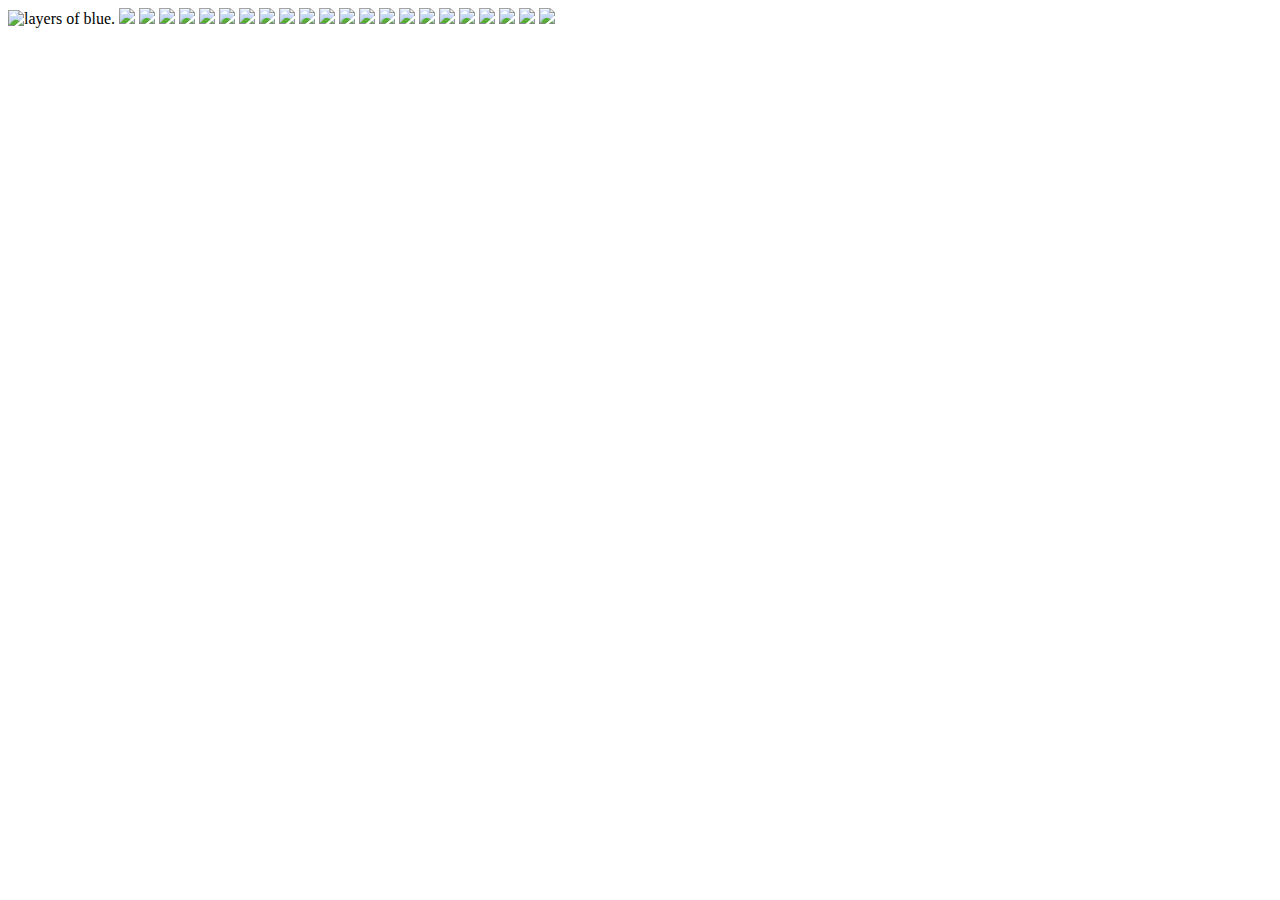
==== www/html/browse.html @ 239ae251 "impr: Tweak browse css, make actually functional, fix debug caching" ====
<html lang="en">
<head>
    <meta charset="utf-8">
    <meta http-equiv="X-UA-Compatible" content="IE=edge">
    <meta name="viewport" content="width=device-width,height=device-height,initial-scale=1">
    <title>SERVER_NAME</title>
    <link rel="icon" type="image/png" href="/favicon.ico">
    <link rel="stylesheet" href="/css/browse.css">
    <link rel="stylesheet" href="https://unpkg.com/justifiedGallery@3.8.1/dist/css/justifiedGallery.min.css"
          integrity="sha512-CRFv/YVJyElHXTiMgnhWKd2f04Hd/BUJkwcyqYmlpL1ugSYW23nNRazLk960mlz7dugTrETCGGjcsnspPOS6qA=="
          crossorigin="anonymous">
    <script src="https://cdnjs.cloudflare.com/ajax/libs/jquery/3.6.0/jquery.min.js"
            integrity="sha512-894YE6QWD5I59HgZOGReFYm4dnWc1Qt5NtvYSaNcOP+u1T9qYdvdihz0PPSiiqn/+/3e7Jo4EaG7TubfWGUrMQ=="
            crossorigin="anonymous" referrerpolicy="no-referrer"></script>
    <script src="https://unpkg.com/justifiedGallery@3.8.1/dist/js/jquery.justifiedGallery.min.js"
            integrity="sha384-TOxsBplaL96/QDWPIUg+ye3v89qSE3s22XNtJMmCeZEep3cVDmXy1zEfZvVv+y2m"
            crossorigin="anonymous"></script>

<body>
<div class="container-sm">
    <div class="row justify-content-center">
        <div class="col col-md-10">
            <div class="gallery-container" id="animated-thumbnails-gallery">
                <a data-lg-size="1600-1067" class="gallery-item"
                   data-src="https://images.unsplash.com/photo-1609342122563-a43ac8917a3a?ixlib=rb-1.2.1&ixid=MXwxMjA3fDB8MHxwaG90by1wYWdlfHx8fGVufDB8fHw%3D&auto=format&fit=crop&w=1600&q=80"
                   data-sub-html="<h4>Photo by - <a href='https://unsplash.com/@tobbes_rd' >Tobias Rademacher </a></h4><p> Location - <a href='https://unsplash.com/s/photos/puezgruppe%2C-wolkenstein-in-gr%C3%B6den%2C-s%C3%BCdtirol%2C-italien'>Puezgruppe, Wolkenstein in Gröden, Südtirol, Italien</a>layers of blue.</p>">
                    <img alt="layers of blue." class="img-responsive"
                         src="https://images.unsplash.com/photo-1609342122563-a43ac8917a3a?ixlib=rb-1.2.1&ixid=MXwxMjA3fDB8MHxwaG90by1wYWdlfHx8fGVufDB8fHw%3D&auto=format&fit=crop&w=240&q=80"/>
                </a>
                <a data-lg-size="1600-2400" data-pinterest-text="Pin it2" data-tweet-text="lightGallery slide  2"
                   class="gallery-item"
                   data-src="https://images.unsplash.com/photo-1608481337062-4093bf3ed404?ixlib=rb-1.2.1&ixid=MXwxMjA3fDB8MHxwaG90by1wYWdlfHx8fGVufDB8fHw%3D&auto=format&fit=crop&w=1600&q=80"
                   data-sub-html="<h4>Photo by - <a href='https://unsplash.com/@therawhunter' >Massimiliano Morosinotto </a></h4><p> Location - <a href='https://unsplash.com/s/photos/tre-cime-di-lavaredo%2C-italia'>Tre Cime di Lavaredo, Italia</a>This is the Way</p>">
                    <img class="img-responsive"
                         src="https://images.unsplash.com/photo-1608481337062-4093bf3ed404?ixlib=rb-1.2.1&ixid=MXwxMjA3fDB8MHxwaG90by1wYWdlfHx8fGVufDB8fHw%3D&auto=format&fit=crop&w=240&q=80"/>
                </a>
                <a data-lg-size="1600-2400" data-pinterest-text="Pin it3" data-tweet-text="lightGallery slide  4"
                   class="gallery-item"
                   data-src="https://images.unsplash.com/photo-1605973029521-8154da591bd7?ixlib=rb-1.2.1&ixid=MXwxMjA3fDB8MHxwaG90by1wYWdlfHx8fGVufDB8fHw%3D&auto=format&fit=crop&w=1600&q=80"
                   data-sub-html="<h4>Photo by - <a href='https://unsplash.com/@thesaboo' >Sascha Bosshard </a></h4><p> Location - <a href='https://unsplash.com/s/photos/pizol%2C-mels%2C-schweiz'>Pizol, Mels, Schweiz</a></p>">
                    <img class="img-responsive"
                         src="https://images.unsplash.com/photo-1605973029521-8154da591bd7?ixlib=rb-1.2.1&ixid=MXwxMjA3fDB8MHxwaG90by1wYWdlfHx8fGVufDB8fHw%3D&auto=format&fit=crop&w=240&q=80"/>
                </a>
                <a data-lg-size="1600-2398" data-pinterest-text="Pin it3" data-tweet-text="lightGallery slide  4"
                   class="gallery-item"
                   data-src="https://images.unsplash.com/photo-1526281216101-e55f00f0db7a?ixlib=rb-1.2.1&ixid=MXwxMjA3fDB8MHxwaG90by1wYWdlfHx8fGVufDB8fHw%3D&auto=format&fit=crop&w=1600&q=80"
                   data-sub-html="<h4>Photo by - <a href='https://unsplash.com/@yusufevli' >Yusuf Evli </a></h4><p> Foggy Road</p>">
                    <img class="img-responsive"
                         src="https://images.unsplash.com/photo-1526281216101-e55f00f0db7a?ixlib=rb-1.2.1&ixid=MXwxMjA3fDB8MHxwaG90by1wYWdlfHx8fGVufDB8fHw%3D&auto=format&fit=crop&w=240&q=80"/>
                </a>
                <a data-lg-size="1600-1067" data-pinterest-text="Pin it3" data-tweet-text="lightGallery slide  4"
                   class="gallery-item"
                   data-src="https://images.unsplash.com/photo-1418065460487-3e41a6c84dc5?ixid=MXwxMjA3fDB8MHxwaG90by1wYWdlfHx8fGVufDB8fHw%3D&ixlib=rb-1.2.1&auto=format&fit=crop&w=1600&q=80"
                   data-sub-html="<h4>Photo by - <a href='https://unsplash.com/@flovayn' >Jay Mantri</a></h4><p>  Misty shroud over a forest</p>">
                    <img class="img-responsive"
                         src="https://images.unsplash.com/photo-1418065460487-3e41a6c84dc5?ixid=MXwxMjA3fDB8MHxwaG90by1wYWdlfHx8fGVufDB8fHw%3D&ixlib=rb-1.2.1&auto=format&fit=crop&w=240&q=80"/>
                </a>
                <a data-lg-size="1600-1067" data-pinterest-text="Pin it3" data-tweet-text="lightGallery slide  4"
                   class="gallery-item"
                   data-src="https://images.unsplash.com/photo-1505820013142-f86a3439c5b2?ixlib=rb-1.2.1&ixid=MXwxMjA3fDB8MHxwaG90by1wYWdlfHx8fGVufDB8fHw%3D&auto=format&fit=crop&w=1600&q=80"
                   data-sub-html="<h4>Photo by - <a href='https://unsplash.com/@flovayn' >Florian van Duyn</a></h4><p>Location - <a href='Bled, Slovenia'>Bled, Slovenia</a> </p>">
                    <img class="img-responsive"
                         src="https://images.unsplash.com/photo-1505820013142-f86a3439c5b2?ixlib=rb-1.2.1&ixid=MXwxMjA3fDB8MHxwaG90by1wYWdlfHx8fGVufDB8fHw%3D&auto=format&fit=crop&w=240&q=80"/>
                </a>
                <a data-lg-size="1600-1126" data-pinterest-text="Pin it3" data-tweet-text="lightGallery slide  4"
                   class="gallery-item"
                   data-src="https://images.unsplash.com/photo-1477322524744-0eece9e79640?ixid=MXwxMjA3fDB8MHxwaG90by1wYWdlfHx8fGVufDB8fHw%3D&ixlib=rb-1.2.1&auto=format&fit=crop&w=1600&q=80"
                   data-sub-html="<h4>Photo by - <a href='https://unsplash.com/@juanster' >Juan Davila</a></h4><p>Location - <a href='Bled, Slovenia'>Bled, Slovenia</a> Wooded lake island </p>">
                    <img class="img-responsive"
                         src="https://images.unsplash.com/photo-1477322524744-0eece9e79640?ixlib=rb-1.2.1&ixid=MXwxMjA3fDB8MHxwaG90by1wYWdlfHx8fGVufDB8fHw%3D&auto=format&fit=crop&w=240&q=80"/>
                </a>
                <a data-lg-size="1600-1063" data-pinterest-text="Pin it3" data-tweet-text="lightGallery slide  4"
                   class="gallery-item"
                   data-src="https://images.unsplash.com/photo-1469474968028-56623f02e42e?ixid=MXwxMjA3fDB8MHxwaG90by1wYWdlfHx8fGVufDB8fHw%3D&ixlib=rb-1.2.1&auto=format&fit=crop&w=1600&q=80"
                   data-sub-html="<h4>Photo by - <a href='https://unsplash.com/@davidmarcu' >David Marcu</a></h4><p>Location - <a href='https://unsplash.com/s/photos/ciuca%C8%99-peak%2C-romania'>Ciucaș Peak, Romania</a> Alone in the unspoilt wilderness </p>">
                    <img class="img-responsive"
                         src="https://images.unsplash.com/photo-1469474968028-56623f02e42e?ixid=MXwxMjA3fDB8MHxwaG90by1wYWdlfHx8fGVufDB8fHw%3D&ixlib=rb-1.2.1&auto=format&fit=crop&w=240&q=80"/>
                </a>
                <a data-lg-size="1600-2400" data-pinterest-text="Pin it3" data-tweet-text="lightGallery slide  4"
                   class="gallery-item"
                   data-src="https://images.unsplash.com/photo-1585338447937-7082f8fc763d?ixid=MXwxMjA3fDB8MHxwaG90by1wYWdlfHx8fGVufDB8fHw%3D&ixlib=rb-1.2.1&auto=format&fit=crop&w=1600&q=80"
                   data-sub-html="<h4>Photo by - <a href='https://unsplash.com/@whoisbenjamin' >whoisbenjamin</a></h4>
                <p>Location - <a href='https://unsplash.com/s/photos/ciuca%C8%99-peak%2C-romania'>Snowdonia National Park, Blaenau Ffestiniog, UK</a>
                A swan on a calm misty lake in the mountains of Snowdonia, North Wales. <a href='https://unsplash.com/photos/9V6EkAoTWJM'>Link</a> </p>">
                    <img class="img-responsive"
                         src="https://images.unsplash.com/photo-1585338447937-7082f8fc763d?ixid=MXwxMjA3fDB8MHxwaG90by1wYWdlfHx8fGVufDB8fHw%3D&ixlib=rb-1.2.1&auto=format&fit=crop&w=240&q=80"/>
                </a>
                <a data-lg-size="1600-1144" data-pinterest-text="Pin it3" data-tweet-text="lightGallery slide  4"
                   class="gallery-item"
                   data-src="https://images.unsplash.com/photo-1476842384041-a57a4f124e2e?ixlib=rb-1.2.1&ixid=MXwxMjA3fDB8MHxwaG90by1wYWdlfHx8fGVufDB8fHw%3D&auto=format&fit=crop&w=1600&q=80"
                   data-sub-html="<h4>Photo by - <a href='https://unsplash.com/@aaronburden' >Aaron Burden</a></h4><p>Location - <a href='https://unsplash.com/s/photos/grayling%2C-michigan%2C-united-states'>Grayling, Michigan, United States</a> Colorful trees near a lake. <a href='https://unsplash.com/photos/00QWN1J0g48'>Link</a> </p>">
                    <img class="img-responsive"
                         src="https://images.unsplash.com/photo-1476842384041-a57a4f124e2e?ixlib=rb-1.2.1&ixid=MXwxMjA3fDB8MHxwaG90by1wYWdlfHx8fGVufDB8fHw%3D&auto=format&fit=crop&w=240&q=80"/>
                </a>
                <a data-lg-size="1600-1067" data-pinterest-text="Pin it3" data-tweet-text="lightGallery slide  4"
                   class="gallery-item"
                   data-src="https://images.unsplash.com/photo-1465311530779-5241f5a29892?ixid=MXwxMjA3fDB8MHxwaG90by1wYWdlfHx8fGVufDB8fHw%3D&ixlib=rb-1.2.1&auto=format&fit=crop&w=1600&q=80"
                   data-sub-html="<h4>Photo by - <a href='https://unsplash.com/@kalenemsley' >Kalen Emsley</a></h4><p>Location - <a href='https://unsplash.com/s/photos/yukon-territory%2C-canada'>Yukon Territory, Canada</a> No captions. <a href='https://unsplash.com/photos/eHpYD4U5830'>Link</a> </p>">
                    <img class="img-responsive"
                         src="https://images.unsplash.com/photo-1465311530779-5241f5a29892?ixid=MXwxMjA3fDB8MHxwaG90by1wYWdlfHx8fGVufDB8fHw%3D&ixlib=rb-1.2.1&auto=format&fit=crop&w=240&q=80"/>
                </a>
                <a data-lg-size="1600-1067" data-pinterest-text="Pin it3" data-tweet-text="lightGallery slide  4"
                   class="gallery-item"
                   data-src="https://images.unsplash.com/photo-1461301214746-1e109215d6d3?ixid=MXwxMjA3fDB8MHxwaG90by1wYWdlfHx8fGVufDB8fHw%3D&ixlib=rb-1.2.1&auto=format&fit=crop&w=1600&q=80"
                   data-sub-html="<h4>Photo by - <a href='https://unsplash.com/@kace' >Kace Rodriguez</a></h4><p>Location - <a href='https://unsplash.com/s/photos/pfeiffer-beach%2C-united-states'>Pfeiffer Beach, United States</a> Pfeiffer Beach at Dusk. <a href='https://unsplash.com/photos/eHpYD4U5830'>Link</a> </p>">
                    <img class="img-responsive"
                         src="https://images.unsplash.com/photo-1461301214746-1e109215d6d3?ixid=MXwxMjA3fDB8MHxwaG90by1wYWdlfHx8fGVufDB8fHw%3D&ixlib=rb-1.2.1&auto=format&fit=crop&w=240&q=80"/>
                </a>
                <a data-lg-size="1600-2400" data-pinterest-text="Pin it3" data-tweet-text="lightGallery slide  4"
                   class="gallery-item"
                   data-src="https://images.unsplash.com/photo-1610448721566-47369c768e70?ixid=MXwxMjA3fDB8MHxwaG90by1wYWdlfHx8fGVufDB8fHw%3D&ixlib=rb-1.2.1&auto=format&fit=crop&w=1600&q=80"
                   data-sub-html="<h4>Photo by - <a href='https://unsplash.com/@patwhelen' >Pat Whelen</a></h4><p>Location - <a href='https://unsplash.com/s/photos/portsea-vic%2C-australia'>Portsea VIC, Australia</a> No caption <a href='https://unsplash.com/photos/EKLXDQ-dDRg'>Link</a> </p>">
                    <img class="img-responsive"
                         src="https://images.unsplash.com/photo-1610448721566-47369c768e70?ixid=MXwxMjA3fDB8MHxwaG90by1wYWdlfHx8fGVufDB8fHw%3D&ixlib=rb-1.2.1&auto=format&fit=crop&w=240&q=80"/>
                </a>
                <a data-lg-size="1600-1067" data-pinterest-text="Pin it3" data-tweet-text="lightGallery slide  4"
                   class="gallery-item"
                   data-src="https://images.unsplash.com/photo-1510414842594-a61c69b5ae57?ixlib=rb-1.2.1&ixid=MXwxMjA3fDB8MHxwaG90by1wYWdlfHx8fGVufDB8fHw%3D&auto=format&fit=crop&w=1600&q=80"
                   data-sub-html="<h4>Photo by - <a href='https://unsplash.com/@derekthomson' >Derek Thomson</a></h4><p>Location - <a href='https://unsplash.com/s/photos/mcway-falls%2C-united-states'>McWay Falls, United States</a> No caption <a href='https://unsplash.com/photos/TWoL-QCZubY'>Link</a> </p>">
                    <img class="img-responsive"
                         src="https://images.unsplash.com/photo-1510414842594-a61c69b5ae57?ixlib=rb-1.2.1&ixid=MXwxMjA3fDB8MHxwaG90by1wYWdlfHx8fGVufDB8fHw%3D&auto=format&fit=crop&w=240&q=80"/>
                </a>
                <a data-lg-size="1600-2400" data-pinterest-text="Pin it3" data-tweet-text="lightGallery slide  4"
                   class="gallery-item"
                   data-src="https://images.unsplash.com/photo-1539678050869-2b97c7c359fd?ixlib=rb-1.2.1&ixid=MXwxMjA3fDB8MHxwaG90by1wYWdlfHx8fGVufDB8fHw%3D&auto=format&fit=crop&w=1600&q=80"
                   data-sub-html="<h4>Photo by - <a href='https://unsplash.com/@michaljaneck' >Michal Janek</a></h4><p>Location - <a href='https://unsplash.com/s/photos/big-sur%2C-united-states'>Big Sur, United States</a> Coast  </p>">
                    <img class="img-responsive"
                         src="https://images.unsplash.com/photo-1539678050869-2b97c7c359fd?ixlib=rb-1.2.1&ixid=MXwxMjA3fDB8MHxwaG90by1wYWdlfHx8fGVufDB8fHw%3D&auto=format&fit=crop&w=240&q=80"/>
                </a>
                <a data-lg-size="1600-2400" data-pinterest-text="Pin it3" data-tweet-text="lightGallery slide  4"
                   class="gallery-item"
                   data-src="https://images.unsplash.com/photo-1446630073557-fca43d580fbe?ixid=MXwxMjA3fDB8MHxwaG90by1wYWdlfHx8fGVufDB8fHw%3D&ixlib=rb-1.2.1&auto=format&fit=crop&w=1600&q=80"
                   data-sub-html="<h4>Photo by - <a href='https://unsplash.com/@papillon' >Iris Papillon</a></h4><p>Location - <a href='https://unsplash.com/s/photos/big-sur%2C-united-states'>Big Sur, United States</a> Big Sur drive  </p>">
                    <img class="img-responsive"
                         src="https://images.unsplash.com/photo-1446630073557-fca43d580fbe?ixid=MXwxMjA3fDB8MHxwaG90by1wYWdlfHx8fGVufDB8fHw%3D&ixlib=rb-1.2.1&auto=format&fit=crop&w=240&q=80"/>
                </a>
                <a data-lg-size="1600-1065" data-pinterest-text="Pin it3" data-tweet-text="lightGallery slide  4"
                   class="gallery-item"
                   data-src="https://images.unsplash.com/photo-1596370743446-6a7ef43a36f9?ixid=MXwxMjA3fDB8MHxwaG90by1wYWdlfHx8fGVufDB8fHw%3D&ixlib=rb-1.2.1&auto=format&fit=crop&w=1600&q=80"
                   data-sub-html="<h4>Photo by - <a href='https://unsplash.com/@piyushh_dubeyy' >piyush dubey</a></h4><p>Published on August 2, 2020</p>">
                    <img class="img-responsive"
                         src="https://images.unsplash.com/photo-1596370743446-6a7ef43a36f9?ixid=MXwxMjA3fDB8MHxwaG90by1wYWdlfHx8fGVufDB8fHw%3D&ixlib=rb-1.2.1&auto=format&fit=crop&w=240&q=80"/>
                </a>
                <a data-lg-size="1600-2134" data-pinterest-text="Pin it3" data-tweet-text="lightGallery slide  4"
                   class="gallery-item"
                   data-src="https://images.unsplash.com/photo-1464852045489-bccb7d17fe39?ixid=MXwxMjA3fDB8MHxwaG90by1wYWdlfHx8fGVufDB8fHw%3D&ixlib=rb-1.2.1&auto=format&fit=crop&w=1600&q=80"
                   data-sub-html="<h4>Photo by - <a href='https://unsplash.com/@fynn_it' >fynn</a></h4><p>Location - <a href='https://unsplash.com/s/photos/big-sur%2C-united-states'>Big Sur, United States</a> Wasserauen, Appenzell Innerrhoden, Schweiz  </p>">
                    <img class="img-responsive"
                         src="https://images.unsplash.com/photo-1464852045489-bccb7d17fe39?ixid=MXwxMjA3fDB8MHxwaG90by1wYWdlfHx8fGVufDB8fHw%3D&ixlib=rb-1.2.1&auto=format&fit=crop&w=240&q=80"/>
                </a>
                <a data-lg-size="1600-1060" data-pinterest-text="Pin it3" data-tweet-text="lightGallery slide  4"
                   class="gallery-item"
                   data-src="https://images.unsplash.com/photo-1483728642387-6c3bdd6c93e5?ixid=MXwxMjA3fDB8MHxwaG90by1wYWdlfHx8fGVufDB8fHw%3D&ixlib=rb-1.2.1&auto=format&fit=crop&w=1600&q=80"
                   data-sub-html="<h4>Photo by - <a href='https://unsplash.com/@danielleone' >Daniel Leone</a></h4><p>Location - <a href='https://unsplash.com/s/photos/poon-hill%2C-ghode-pani%2C-nepal'>Poon Hill, Ghode Pani, Nepal</a> Taken from the top of Poon Hill before sun rise </p>">
                    <img class="img-responsive"
                         src="https://images.unsplash.com/photo-1483728642387-6c3bdd6c93e5?ixid=MXwxMjA3fDB8MHxwaG90by1wYWdlfHx8fGVufDB8fHw%3D&ixlib=rb-1.2.1&auto=format&fit=crop&w=240&q=80"/>
                </a>
                <a data-lg-size="1600-1037" data-pinterest-text="Pin it3" data-tweet-text="lightGallery slide  4"
                   class="gallery-item"
                   data-src="https://images.unsplash.com/photo-1510011560141-62c7e8fc7908?ixid=MXwxMjA3fDB8MHxwaG90by1wYWdlfHx8fGVufDB8fHw%3D&ixlib=rb-1.2.1&auto=format&fit=crop&w=1600&q=80"
                   data-sub-html="<h4>Photo by - <a href='https://unsplash.com/@bboba' >Boba Jovanovic</a></h4><p>Location - <a href='https://unsplash.com/s/photos/bay-of-kotor'>Bay of Kotor</a> Boka kotorska bay </p>">
                    <img class="img-responsive"
                         src="https://images.unsplash.com/photo-1510011560141-62c7e8fc7908?ixid=MXwxMjA3fDB8MHxwaG90by1wYWdlfHx8fGVufDB8fHw%3D&ixlib=rb-1.2.1&auto=format&fit=crop&w=240&q=80"/>
                </a>
                <a data-lg-size="1600-899" data-pinterest-text="Pin it3" data-tweet-text="lightGallery slide  4"
                   class="gallery-item"
                   data-src="https://images.unsplash.com/photo-1586276393635-5ecd8a851acc?ixid=MXwxMjA3fDB8MHxwaG90by1wYWdlfHx8fGVufDB8fHw%3D&ixlib=rb-1.2.1&auto=format&fit=crop&w=1600&q=80"
                   data-sub-html="<h4>Photo by - <a href='https://unsplash.com/@svsdesigns' >Surendra Vikram Singh</a></h4><p>Location - <a href='https://unsplash.com/s/photos/lachung%2C-sikkim%2C-india'>Lachung, Sikkim, India</a> Cloud covered mountain </p>">
                    <img class="img-responsive"
                         src="https://images.unsplash.com/photo-1586276393635-5ecd8a851acc?ixid=MXwxMjA3fDB8MHxwaG90by1wYWdlfHx8fGVufDB8fHw%3D&ixlib=rb-1.2.1&auto=format&fit=crop&w=240&q=80"/>
                </a>
                <a data-lg-size="1600-1067" data-pinterest-text="Pin it3" data-tweet-text="lightGallery slide  4"
                   class="gallery-item"
                   data-src="https://images.unsplash.com/photo-1471931452361-f5ff1faa15ad?ixid=MXwxMjA3fDB8MHxwaG90by1wYWdlfHx8fGVufDB8fHw%3D&ixlib=rb-1.2.1&auto=format&fit=crop&w=2252&q=80"
                   data-sub-html="<h4>Photo by - <a href='https://unsplash.com/@camadams' >Cam Adams</a></h4><p>Location - <a href='https://unsplash.com/s/photos/banff%2C-canada'>Banff, Canada</a> Lake along jagged mountains</p>">
                    <img class="img-responsive"
                         src="https://images.unsplash.com/photo-1471931452361-f5ff1faa15ad?ixid=MXwxMjA3fDB8MHxwaG90by1wYWdlfHx8fGVufDB8fHw%3D&ixlib=rb-1.2.1&auto=format&fit=crop&w=240&q=80"/>
                </a>
                <a data-lg-size="1536-2304" data-pinterest-text="Pin it3" data-tweet-text="lightGallery slide  4"
                   class="gallery-item"
                   data-src="https://images.unsplash.com/photo-1508766206392-8bd5cf550d1c?ixid=MXwxMjA3fDB8MHxwaG90by1wYWdlfHx8fGVufDB8fHw%3D&ixlib=rb-1.2.1&auto=format&fit=crop&w=1536&q=80"
                   data-sub-html="<h4>Photo by - <a href='https://unsplash.com/@rea_le' >Andrea Ledda</a></h4><p>Location - <a href='https://unsplash.com/s/photos/lago-goillet%2C-italy'>Lago Goillet, Italy</a>  Goillet Lake at 2561 meters above Breuil-Cervinia</p>">
                    <img class="img-responsive"
                         src="https://images.unsplash.com/photo-1508766206392-8bd5cf550d1c?ixid=MXwxMjA3fDB8MHxwaG90by1wYWdlfHx8fGVufDB8fHw%3D&ixlib=rb-1.2.1&auto=format&fit=crop&w=240&q=80"/>
                </a>
            </div>
        </div>
    </div>
</div>

<script type="text/javascript">
    jQuery("#animated-thumbnails-gallery")
        .justifiedGallery({
            captions: false,
            randomize: true,
            lastRow: "nojustify",
            rowHeight: 250,
            margins: 5
        });
</script>

</body>
</html>
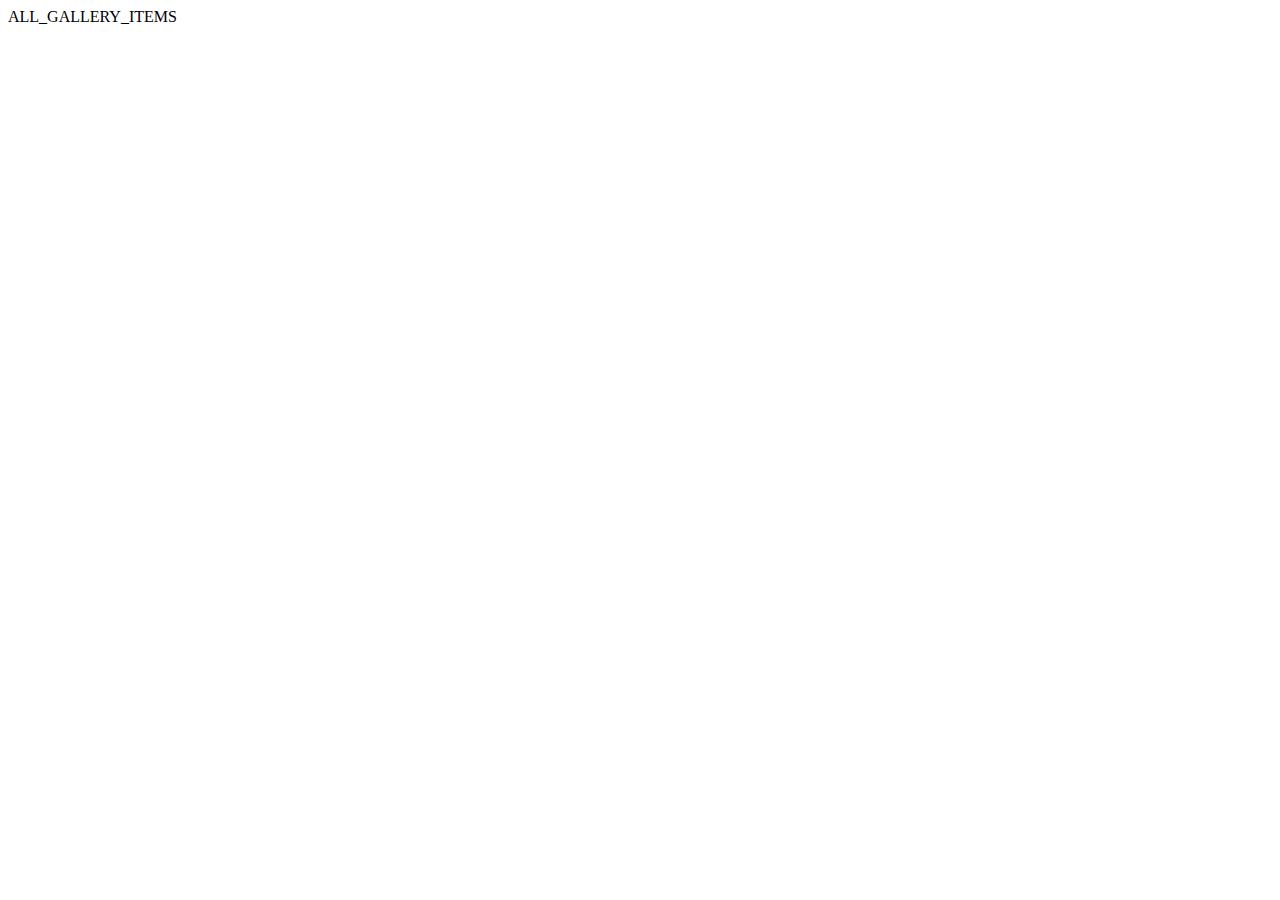
==== commit 1b47abda: "impr: Add paths to page titles" ====
--- a/www/html/browse.html
+++ b/www/html/browse.html
@@ -3,7 +3,7 @@
     <meta charset="utf-8">
     <meta http-equiv="X-UA-Compatible" content="IE=edge">
     <meta name="viewport" content="width=device-width,height=device-height,initial-scale=1">
-    <title>SERVER_NAME</title>
+    <title>SERVER_NAME/browse</title>
     <link rel="icon" type="image/png" href="/favicon.ico">
     <link rel="stylesheet" href="/css/browse.css">
     <link rel="stylesheet" href="https://unpkg.com/justifiedGallery@3.8.1/dist/css/justifiedGallery.min.css"
@@ -17,175 +17,8 @@
             crossorigin="anonymous"></script>
 
 <body>
-<div class="container-sm">
-    <div class="row justify-content-center">
-        <div class="col col-md-10">
-            <div class="gallery-container" id="animated-thumbnails-gallery">
-                <a data-lg-size="1600-1067" class="gallery-item"
-                   data-src="https://images.unsplash.com/photo-1609342122563-a43ac8917a3a?ixlib=rb-1.2.1&ixid=MXwxMjA3fDB8MHxwaG90by1wYWdlfHx8fGVufDB8fHw%3D&auto=format&fit=crop&w=1600&q=80"
-                   data-sub-html="<h4>Photo by - <a href='https://unsplash.com/@tobbes_rd' >Tobias Rademacher </a></h4><p> Location - <a href='https://unsplash.com/s/photos/puezgruppe%2C-wolkenstein-in-gr%C3%B6den%2C-s%C3%BCdtirol%2C-italien'>Puezgruppe, Wolkenstein in Gröden, Südtirol, Italien</a>layers of blue.</p>">
-                    <img alt="layers of blue." class="img-responsive"
-                         src="https://images.unsplash.com/photo-1609342122563-a43ac8917a3a?ixlib=rb-1.2.1&ixid=MXwxMjA3fDB8MHxwaG90by1wYWdlfHx8fGVufDB8fHw%3D&auto=format&fit=crop&w=240&q=80"/>
-                </a>
-                <a data-lg-size="1600-2400" data-pinterest-text="Pin it2" data-tweet-text="lightGallery slide  2"
-                   class="gallery-item"
-                   data-src="https://images.unsplash.com/photo-1608481337062-4093bf3ed404?ixlib=rb-1.2.1&ixid=MXwxMjA3fDB8MHxwaG90by1wYWdlfHx8fGVufDB8fHw%3D&auto=format&fit=crop&w=1600&q=80"
-                   data-sub-html="<h4>Photo by - <a href='https://unsplash.com/@therawhunter' >Massimiliano Morosinotto </a></h4><p> Location - <a href='https://unsplash.com/s/photos/tre-cime-di-lavaredo%2C-italia'>Tre Cime di Lavaredo, Italia</a>This is the Way</p>">
-                    <img class="img-responsive"
-                         src="https://images.unsplash.com/photo-1608481337062-4093bf3ed404?ixlib=rb-1.2.1&ixid=MXwxMjA3fDB8MHxwaG90by1wYWdlfHx8fGVufDB8fHw%3D&auto=format&fit=crop&w=240&q=80"/>
-                </a>
-                <a data-lg-size="1600-2400" data-pinterest-text="Pin it3" data-tweet-text="lightGallery slide  4"
-                   class="gallery-item"
-                   data-src="https://images.unsplash.com/photo-1605973029521-8154da591bd7?ixlib=rb-1.2.1&ixid=MXwxMjA3fDB8MHxwaG90by1wYWdlfHx8fGVufDB8fHw%3D&auto=format&fit=crop&w=1600&q=80"
-                   data-sub-html="<h4>Photo by - <a href='https://unsplash.com/@thesaboo' >Sascha Bosshard </a></h4><p> Location - <a href='https://unsplash.com/s/photos/pizol%2C-mels%2C-schweiz'>Pizol, Mels, Schweiz</a></p>">
-                    <img class="img-responsive"
-                         src="https://images.unsplash.com/photo-1605973029521-8154da591bd7?ixlib=rb-1.2.1&ixid=MXwxMjA3fDB8MHxwaG90by1wYWdlfHx8fGVufDB8fHw%3D&auto=format&fit=crop&w=240&q=80"/>
-                </a>
-                <a data-lg-size="1600-2398" data-pinterest-text="Pin it3" data-tweet-text="lightGallery slide  4"
-                   class="gallery-item"
-                   data-src="https://images.unsplash.com/photo-1526281216101-e55f00f0db7a?ixlib=rb-1.2.1&ixid=MXwxMjA3fDB8MHxwaG90by1wYWdlfHx8fGVufDB8fHw%3D&auto=format&fit=crop&w=1600&q=80"
-                   data-sub-html="<h4>Photo by - <a href='https://unsplash.com/@yusufevli' >Yusuf Evli </a></h4><p> Foggy Road</p>">
-                    <img class="img-responsive"
-                         src="https://images.unsplash.com/photo-1526281216101-e55f00f0db7a?ixlib=rb-1.2.1&ixid=MXwxMjA3fDB8MHxwaG90by1wYWdlfHx8fGVufDB8fHw%3D&auto=format&fit=crop&w=240&q=80"/>
-                </a>
-                <a data-lg-size="1600-1067" data-pinterest-text="Pin it3" data-tweet-text="lightGallery slide  4"
-                   class="gallery-item"
-                   data-src="https://images.unsplash.com/photo-1418065460487-3e41a6c84dc5?ixid=MXwxMjA3fDB8MHxwaG90by1wYWdlfHx8fGVufDB8fHw%3D&ixlib=rb-1.2.1&auto=format&fit=crop&w=1600&q=80"
-                   data-sub-html="<h4>Photo by - <a href='https://unsplash.com/@flovayn' >Jay Mantri</a></h4><p>  Misty shroud over a forest</p>">
-                    <img class="img-responsive"
-                         src="https://images.unsplash.com/photo-1418065460487-3e41a6c84dc5?ixid=MXwxMjA3fDB8MHxwaG90by1wYWdlfHx8fGVufDB8fHw%3D&ixlib=rb-1.2.1&auto=format&fit=crop&w=240&q=80"/>
-                </a>
-                <a data-lg-size="1600-1067" data-pinterest-text="Pin it3" data-tweet-text="lightGallery slide  4"
-                   class="gallery-item"
-                   data-src="https://images.unsplash.com/photo-1505820013142-f86a3439c5b2?ixlib=rb-1.2.1&ixid=MXwxMjA3fDB8MHxwaG90by1wYWdlfHx8fGVufDB8fHw%3D&auto=format&fit=crop&w=1600&q=80"
-                   data-sub-html="<h4>Photo by - <a href='https://unsplash.com/@flovayn' >Florian van Duyn</a></h4><p>Location - <a href='Bled, Slovenia'>Bled, Slovenia</a> </p>">
-                    <img class="img-responsive"
-                         src="https://images.unsplash.com/photo-1505820013142-f86a3439c5b2?ixlib=rb-1.2.1&ixid=MXwxMjA3fDB8MHxwaG90by1wYWdlfHx8fGVufDB8fHw%3D&auto=format&fit=crop&w=240&q=80"/>
-                </a>
-                <a data-lg-size="1600-1126" data-pinterest-text="Pin it3" data-tweet-text="lightGallery slide  4"
-                   class="gallery-item"
-                   data-src="https://images.unsplash.com/photo-1477322524744-0eece9e79640?ixid=MXwxMjA3fDB8MHxwaG90by1wYWdlfHx8fGVufDB8fHw%3D&ixlib=rb-1.2.1&auto=format&fit=crop&w=1600&q=80"
-                   data-sub-html="<h4>Photo by - <a href='https://unsplash.com/@juanster' >Juan Davila</a></h4><p>Location - <a href='Bled, Slovenia'>Bled, Slovenia</a> Wooded lake island </p>">
-                    <img class="img-responsive"
-                         src="https://images.unsplash.com/photo-1477322524744-0eece9e79640?ixlib=rb-1.2.1&ixid=MXwxMjA3fDB8MHxwaG90by1wYWdlfHx8fGVufDB8fHw%3D&auto=format&fit=crop&w=240&q=80"/>
-                </a>
-                <a data-lg-size="1600-1063" data-pinterest-text="Pin it3" data-tweet-text="lightGallery slide  4"
-                   class="gallery-item"
-                   data-src="https://images.unsplash.com/photo-1469474968028-56623f02e42e?ixid=MXwxMjA3fDB8MHxwaG90by1wYWdlfHx8fGVufDB8fHw%3D&ixlib=rb-1.2.1&auto=format&fit=crop&w=1600&q=80"
-                   data-sub-html="<h4>Photo by - <a href='https://unsplash.com/@davidmarcu' >David Marcu</a></h4><p>Location - <a href='https://unsplash.com/s/photos/ciuca%C8%99-peak%2C-romania'>Ciucaș Peak, Romania</a> Alone in the unspoilt wilderness </p>">
-                    <img class="img-responsive"
-                         src="https://images.unsplash.com/photo-1469474968028-56623f02e42e?ixid=MXwxMjA3fDB8MHxwaG90by1wYWdlfHx8fGVufDB8fHw%3D&ixlib=rb-1.2.1&auto=format&fit=crop&w=240&q=80"/>
-                </a>
-                <a data-lg-size="1600-2400" data-pinterest-text="Pin it3" data-tweet-text="lightGallery slide  4"
-                   class="gallery-item"
-                   data-src="https://images.unsplash.com/photo-1585338447937-7082f8fc763d?ixid=MXwxMjA3fDB8MHxwaG90by1wYWdlfHx8fGVufDB8fHw%3D&ixlib=rb-1.2.1&auto=format&fit=crop&w=1600&q=80"
-                   data-sub-html="<h4>Photo by - <a href='https://unsplash.com/@whoisbenjamin' >whoisbenjamin</a></h4>
-                <p>Location - <a href='https://unsplash.com/s/photos/ciuca%C8%99-peak%2C-romania'>Snowdonia National Park, Blaenau Ffestiniog, UK</a>
-                A swan on a calm misty lake in the mountains of Snowdonia, North Wales. <a href='https://unsplash.com/photos/9V6EkAoTWJM'>Link</a> </p>">
-                    <img class="img-responsive"
-                         src="https://images.unsplash.com/photo-1585338447937-7082f8fc763d?ixid=MXwxMjA3fDB8MHxwaG90by1wYWdlfHx8fGVufDB8fHw%3D&ixlib=rb-1.2.1&auto=format&fit=crop&w=240&q=80"/>
-                </a>
-                <a data-lg-size="1600-1144" data-pinterest-text="Pin it3" data-tweet-text="lightGallery slide  4"
-                   class="gallery-item"
-                   data-src="https://images.unsplash.com/photo-1476842384041-a57a4f124e2e?ixlib=rb-1.2.1&ixid=MXwxMjA3fDB8MHxwaG90by1wYWdlfHx8fGVufDB8fHw%3D&auto=format&fit=crop&w=1600&q=80"
-                   data-sub-html="<h4>Photo by - <a href='https://unsplash.com/@aaronburden' >Aaron Burden</a></h4><p>Location - <a href='https://unsplash.com/s/photos/grayling%2C-michigan%2C-united-states'>Grayling, Michigan, United States</a> Colorful trees near a lake. <a href='https://unsplash.com/photos/00QWN1J0g48'>Link</a> </p>">
-                    <img class="img-responsive"
-                         src="https://images.unsplash.com/photo-1476842384041-a57a4f124e2e?ixlib=rb-1.2.1&ixid=MXwxMjA3fDB8MHxwaG90by1wYWdlfHx8fGVufDB8fHw%3D&auto=format&fit=crop&w=240&q=80"/>
-                </a>
-                <a data-lg-size="1600-1067" data-pinterest-text="Pin it3" data-tweet-text="lightGallery slide  4"
-                   class="gallery-item"
-                   data-src="https://images.unsplash.com/photo-1465311530779-5241f5a29892?ixid=MXwxMjA3fDB8MHxwaG90by1wYWdlfHx8fGVufDB8fHw%3D&ixlib=rb-1.2.1&auto=format&fit=crop&w=1600&q=80"
-                   data-sub-html="<h4>Photo by - <a href='https://unsplash.com/@kalenemsley' >Kalen Emsley</a></h4><p>Location - <a href='https://unsplash.com/s/photos/yukon-territory%2C-canada'>Yukon Territory, Canada</a> No captions. <a href='https://unsplash.com/photos/eHpYD4U5830'>Link</a> </p>">
-                    <img class="img-responsive"
-                         src="https://images.unsplash.com/photo-1465311530779-5241f5a29892?ixid=MXwxMjA3fDB8MHxwaG90by1wYWdlfHx8fGVufDB8fHw%3D&ixlib=rb-1.2.1&auto=format&fit=crop&w=240&q=80"/>
-                </a>
-                <a data-lg-size="1600-1067" data-pinterest-text="Pin it3" data-tweet-text="lightGallery slide  4"
-                   class="gallery-item"
-                   data-src="https://images.unsplash.com/photo-1461301214746-1e109215d6d3?ixid=MXwxMjA3fDB8MHxwaG90by1wYWdlfHx8fGVufDB8fHw%3D&ixlib=rb-1.2.1&auto=format&fit=crop&w=1600&q=80"
-                   data-sub-html="<h4>Photo by - <a href='https://unsplash.com/@kace' >Kace Rodriguez</a></h4><p>Location - <a href='https://unsplash.com/s/photos/pfeiffer-beach%2C-united-states'>Pfeiffer Beach, United States</a> Pfeiffer Beach at Dusk. <a href='https://unsplash.com/photos/eHpYD4U5830'>Link</a> </p>">
-                    <img class="img-responsive"
-                         src="https://images.unsplash.com/photo-1461301214746-1e109215d6d3?ixid=MXwxMjA3fDB8MHxwaG90by1wYWdlfHx8fGVufDB8fHw%3D&ixlib=rb-1.2.1&auto=format&fit=crop&w=240&q=80"/>
-                </a>
-                <a data-lg-size="1600-2400" data-pinterest-text="Pin it3" data-tweet-text="lightGallery slide  4"
-                   class="gallery-item"
-                   data-src="https://images.unsplash.com/photo-1610448721566-47369c768e70?ixid=MXwxMjA3fDB8MHxwaG90by1wYWdlfHx8fGVufDB8fHw%3D&ixlib=rb-1.2.1&auto=format&fit=crop&w=1600&q=80"
-                   data-sub-html="<h4>Photo by - <a href='https://unsplash.com/@patwhelen' >Pat Whelen</a></h4><p>Location - <a href='https://unsplash.com/s/photos/portsea-vic%2C-australia'>Portsea VIC, Australia</a> No caption <a href='https://unsplash.com/photos/EKLXDQ-dDRg'>Link</a> </p>">
-                    <img class="img-responsive"
-                         src="https://images.unsplash.com/photo-1610448721566-47369c768e70?ixid=MXwxMjA3fDB8MHxwaG90by1wYWdlfHx8fGVufDB8fHw%3D&ixlib=rb-1.2.1&auto=format&fit=crop&w=240&q=80"/>
-                </a>
-                <a data-lg-size="1600-1067" data-pinterest-text="Pin it3" data-tweet-text="lightGallery slide  4"
-                   class="gallery-item"
-                   data-src="https://images.unsplash.com/photo-1510414842594-a61c69b5ae57?ixlib=rb-1.2.1&ixid=MXwxMjA3fDB8MHxwaG90by1wYWdlfHx8fGVufDB8fHw%3D&auto=format&fit=crop&w=1600&q=80"
-                   data-sub-html="<h4>Photo by - <a href='https://unsplash.com/@derekthomson' >Derek Thomson</a></h4><p>Location - <a href='https://unsplash.com/s/photos/mcway-falls%2C-united-states'>McWay Falls, United States</a> No caption <a href='https://unsplash.com/photos/TWoL-QCZubY'>Link</a> </p>">
-                    <img class="img-responsive"
-                         src="https://images.unsplash.com/photo-1510414842594-a61c69b5ae57?ixlib=rb-1.2.1&ixid=MXwxMjA3fDB8MHxwaG90by1wYWdlfHx8fGVufDB8fHw%3D&auto=format&fit=crop&w=240&q=80"/>
-                </a>
-                <a data-lg-size="1600-2400" data-pinterest-text="Pin it3" data-tweet-text="lightGallery slide  4"
-                   class="gallery-item"
-                   data-src="https://images.unsplash.com/photo-1539678050869-2b97c7c359fd?ixlib=rb-1.2.1&ixid=MXwxMjA3fDB8MHxwaG90by1wYWdlfHx8fGVufDB8fHw%3D&auto=format&fit=crop&w=1600&q=80"
-                   data-sub-html="<h4>Photo by - <a href='https://unsplash.com/@michaljaneck' >Michal Janek</a></h4><p>Location - <a href='https://unsplash.com/s/photos/big-sur%2C-united-states'>Big Sur, United States</a> Coast  </p>">
-                    <img class="img-responsive"
-                         src="https://images.unsplash.com/photo-1539678050869-2b97c7c359fd?ixlib=rb-1.2.1&ixid=MXwxMjA3fDB8MHxwaG90by1wYWdlfHx8fGVufDB8fHw%3D&auto=format&fit=crop&w=240&q=80"/>
-                </a>
-                <a data-lg-size="1600-2400" data-pinterest-text="Pin it3" data-tweet-text="lightGallery slide  4"
-                   class="gallery-item"
-                   data-src="https://images.unsplash.com/photo-1446630073557-fca43d580fbe?ixid=MXwxMjA3fDB8MHxwaG90by1wYWdlfHx8fGVufDB8fHw%3D&ixlib=rb-1.2.1&auto=format&fit=crop&w=1600&q=80"
-                   data-sub-html="<h4>Photo by - <a href='https://unsplash.com/@papillon' >Iris Papillon</a></h4><p>Location - <a href='https://unsplash.com/s/photos/big-sur%2C-united-states'>Big Sur, United States</a> Big Sur drive  </p>">
-                    <img class="img-responsive"
-                         src="https://images.unsplash.com/photo-1446630073557-fca43d580fbe?ixid=MXwxMjA3fDB8MHxwaG90by1wYWdlfHx8fGVufDB8fHw%3D&ixlib=rb-1.2.1&auto=format&fit=crop&w=240&q=80"/>
-                </a>
-                <a data-lg-size="1600-1065" data-pinterest-text="Pin it3" data-tweet-text="lightGallery slide  4"
-                   class="gallery-item"
-                   data-src="https://images.unsplash.com/photo-1596370743446-6a7ef43a36f9?ixid=MXwxMjA3fDB8MHxwaG90by1wYWdlfHx8fGVufDB8fHw%3D&ixlib=rb-1.2.1&auto=format&fit=crop&w=1600&q=80"
-                   data-sub-html="<h4>Photo by - <a href='https://unsplash.com/@piyushh_dubeyy' >piyush dubey</a></h4><p>Published on August 2, 2020</p>">
-                    <img class="img-responsive"
-                         src="https://images.unsplash.com/photo-1596370743446-6a7ef43a36f9?ixid=MXwxMjA3fDB8MHxwaG90by1wYWdlfHx8fGVufDB8fHw%3D&ixlib=rb-1.2.1&auto=format&fit=crop&w=240&q=80"/>
-                </a>
-                <a data-lg-size="1600-2134" data-pinterest-text="Pin it3" data-tweet-text="lightGallery slide  4"
-                   class="gallery-item"
-                   data-src="https://images.unsplash.com/photo-1464852045489-bccb7d17fe39?ixid=MXwxMjA3fDB8MHxwaG90by1wYWdlfHx8fGVufDB8fHw%3D&ixlib=rb-1.2.1&auto=format&fit=crop&w=1600&q=80"
-                   data-sub-html="<h4>Photo by - <a href='https://unsplash.com/@fynn_it' >fynn</a></h4><p>Location - <a href='https://unsplash.com/s/photos/big-sur%2C-united-states'>Big Sur, United States</a> Wasserauen, Appenzell Innerrhoden, Schweiz  </p>">
-                    <img class="img-responsive"
-                         src="https://images.unsplash.com/photo-1464852045489-bccb7d17fe39?ixid=MXwxMjA3fDB8MHxwaG90by1wYWdlfHx8fGVufDB8fHw%3D&ixlib=rb-1.2.1&auto=format&fit=crop&w=240&q=80"/>
-                </a>
-                <a data-lg-size="1600-1060" data-pinterest-text="Pin it3" data-tweet-text="lightGallery slide  4"
-                   class="gallery-item"
-                   data-src="https://images.unsplash.com/photo-1483728642387-6c3bdd6c93e5?ixid=MXwxMjA3fDB8MHxwaG90by1wYWdlfHx8fGVufDB8fHw%3D&ixlib=rb-1.2.1&auto=format&fit=crop&w=1600&q=80"
-                   data-sub-html="<h4>Photo by - <a href='https://unsplash.com/@danielleone' >Daniel Leone</a></h4><p>Location - <a href='https://unsplash.com/s/photos/poon-hill%2C-ghode-pani%2C-nepal'>Poon Hill, Ghode Pani, Nepal</a> Taken from the top of Poon Hill before sun rise </p>">
-                    <img class="img-responsive"
-                         src="https://images.unsplash.com/photo-1483728642387-6c3bdd6c93e5?ixid=MXwxMjA3fDB8MHxwaG90by1wYWdlfHx8fGVufDB8fHw%3D&ixlib=rb-1.2.1&auto=format&fit=crop&w=240&q=80"/>
-                </a>
-                <a data-lg-size="1600-1037" data-pinterest-text="Pin it3" data-tweet-text="lightGallery slide  4"
-                   class="gallery-item"
-                   data-src="https://images.unsplash.com/photo-1510011560141-62c7e8fc7908?ixid=MXwxMjA3fDB8MHxwaG90by1wYWdlfHx8fGVufDB8fHw%3D&ixlib=rb-1.2.1&auto=format&fit=crop&w=1600&q=80"
-                   data-sub-html="<h4>Photo by - <a href='https://unsplash.com/@bboba' >Boba Jovanovic</a></h4><p>Location - <a href='https://unsplash.com/s/photos/bay-of-kotor'>Bay of Kotor</a> Boka kotorska bay </p>">
-                    <img class="img-responsive"
-                         src="https://images.unsplash.com/photo-1510011560141-62c7e8fc7908?ixid=MXwxMjA3fDB8MHxwaG90by1wYWdlfHx8fGVufDB8fHw%3D&ixlib=rb-1.2.1&auto=format&fit=crop&w=240&q=80"/>
-                </a>
-                <a data-lg-size="1600-899" data-pinterest-text="Pin it3" data-tweet-text="lightGallery slide  4"
-                   class="gallery-item"
-                   data-src="https://images.unsplash.com/photo-1586276393635-5ecd8a851acc?ixid=MXwxMjA3fDB8MHxwaG90by1wYWdlfHx8fGVufDB8fHw%3D&ixlib=rb-1.2.1&auto=format&fit=crop&w=1600&q=80"
-                   data-sub-html="<h4>Photo by - <a href='https://unsplash.com/@svsdesigns' >Surendra Vikram Singh</a></h4><p>Location - <a href='https://unsplash.com/s/photos/lachung%2C-sikkim%2C-india'>Lachung, Sikkim, India</a> Cloud covered mountain </p>">
-                    <img class="img-responsive"
-                         src="https://images.unsplash.com/photo-1586276393635-5ecd8a851acc?ixid=MXwxMjA3fDB8MHxwaG90by1wYWdlfHx8fGVufDB8fHw%3D&ixlib=rb-1.2.1&auto=format&fit=crop&w=240&q=80"/>
-                </a>
-                <a data-lg-size="1600-1067" data-pinterest-text="Pin it3" data-tweet-text="lightGallery slide  4"
-                   class="gallery-item"
-                   data-src="https://images.unsplash.com/photo-1471931452361-f5ff1faa15ad?ixid=MXwxMjA3fDB8MHxwaG90by1wYWdlfHx8fGVufDB8fHw%3D&ixlib=rb-1.2.1&auto=format&fit=crop&w=2252&q=80"
-                   data-sub-html="<h4>Photo by - <a href='https://unsplash.com/@camadams' >Cam Adams</a></h4><p>Location - <a href='https://unsplash.com/s/photos/banff%2C-canada'>Banff, Canada</a> Lake along jagged mountains</p>">
-                    <img class="img-responsive"
-                         src="https://images.unsplash.com/photo-1471931452361-f5ff1faa15ad?ixid=MXwxMjA3fDB8MHxwaG90by1wYWdlfHx8fGVufDB8fHw%3D&ixlib=rb-1.2.1&auto=format&fit=crop&w=240&q=80"/>
-                </a>
-                <a data-lg-size="1536-2304" data-pinterest-text="Pin it3" data-tweet-text="lightGallery slide  4"
-                   class="gallery-item"
-                   data-src="https://images.unsplash.com/photo-1508766206392-8bd5cf550d1c?ixid=MXwxMjA3fDB8MHxwaG90by1wYWdlfHx8fGVufDB8fHw%3D&ixlib=rb-1.2.1&auto=format&fit=crop&w=1536&q=80"
-                   data-sub-html="<h4>Photo by - <a href='https://unsplash.com/@rea_le' >Andrea Ledda</a></h4><p>Location - <a href='https://unsplash.com/s/photos/lago-goillet%2C-italy'>Lago Goillet, Italy</a>  Goillet Lake at 2561 meters above Breuil-Cervinia</p>">
-                    <img class="img-responsive"
-                         src="https://images.unsplash.com/photo-1508766206392-8bd5cf550d1c?ixid=MXwxMjA3fDB8MHxwaG90by1wYWdlfHx8fGVufDB8fHw%3D&ixlib=rb-1.2.1&auto=format&fit=crop&w=240&q=80"/>
-                </a>
-            </div>
-        </div>
-    </div>
+<div class="gallery-container" id="animated-thumbnails-gallery">
+    ALL_GALLERY_ITEMS
 </div>
 
 <script type="text/javascript">
